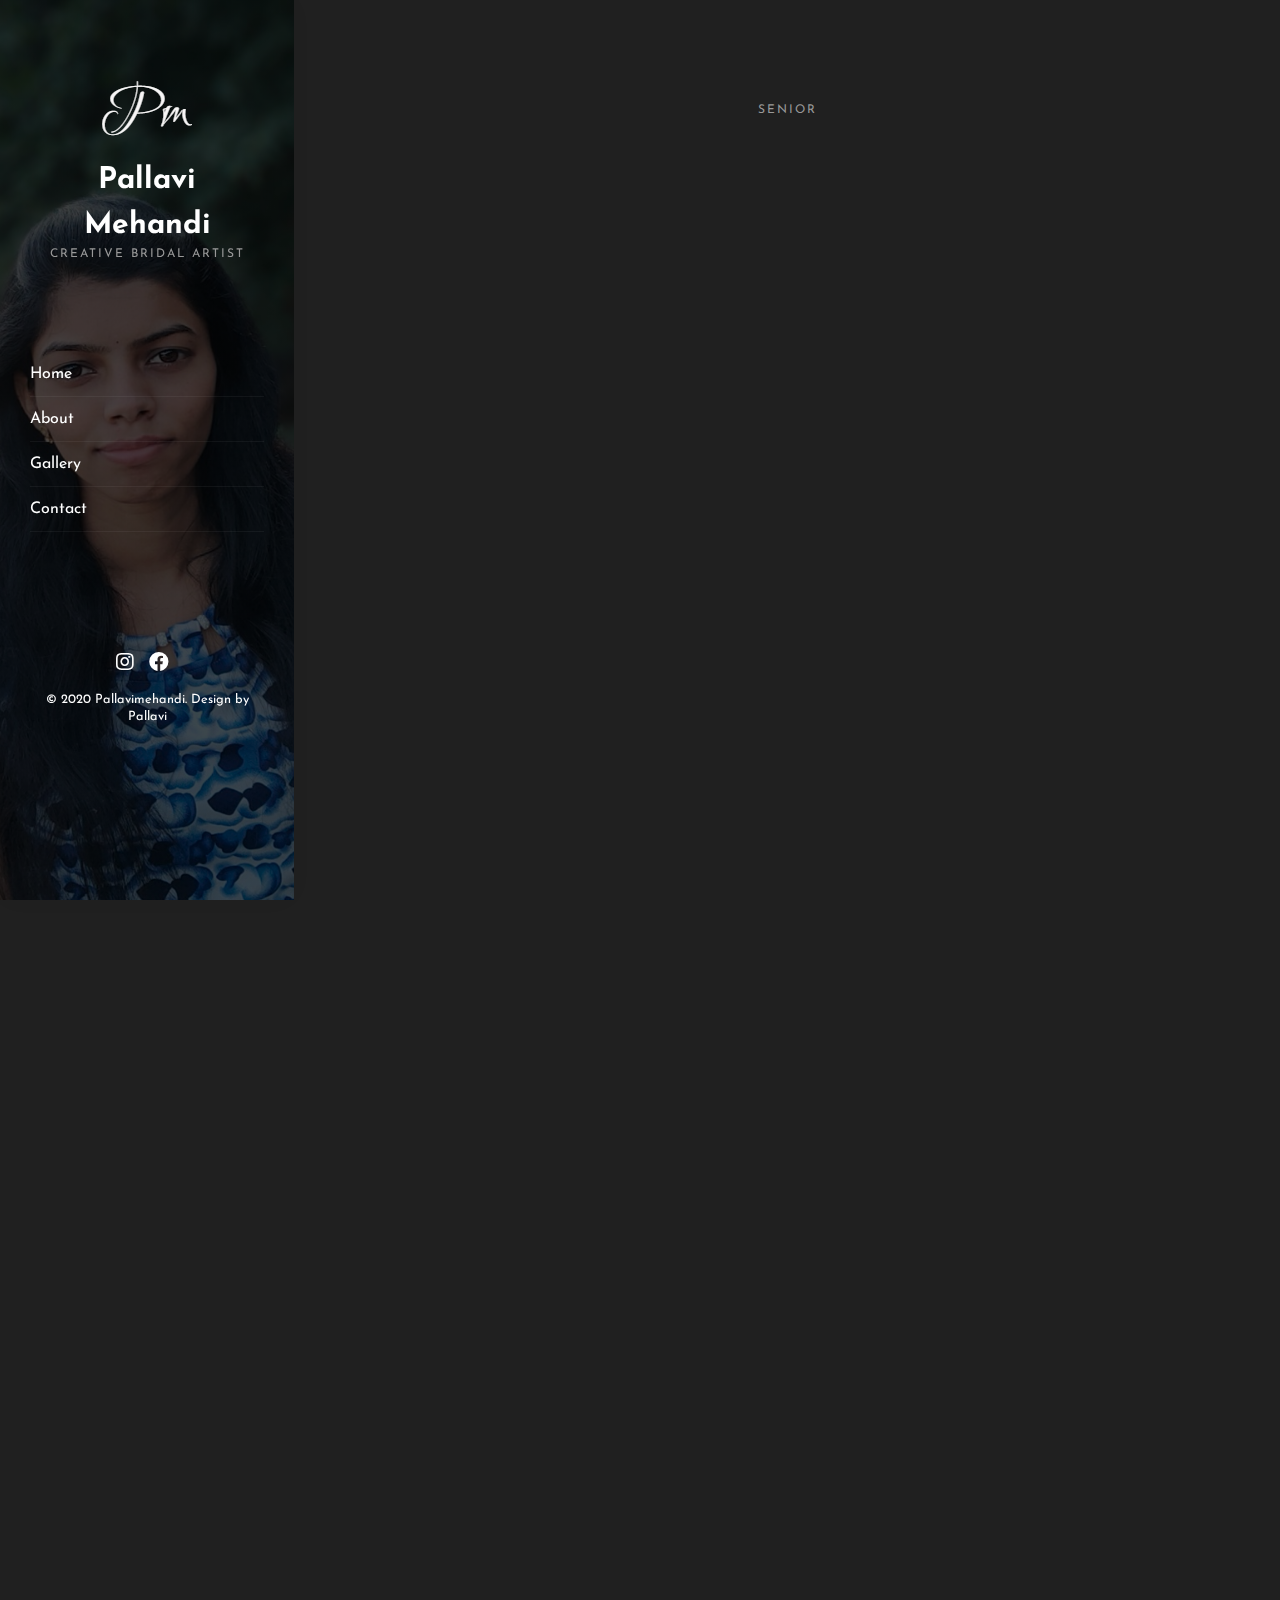
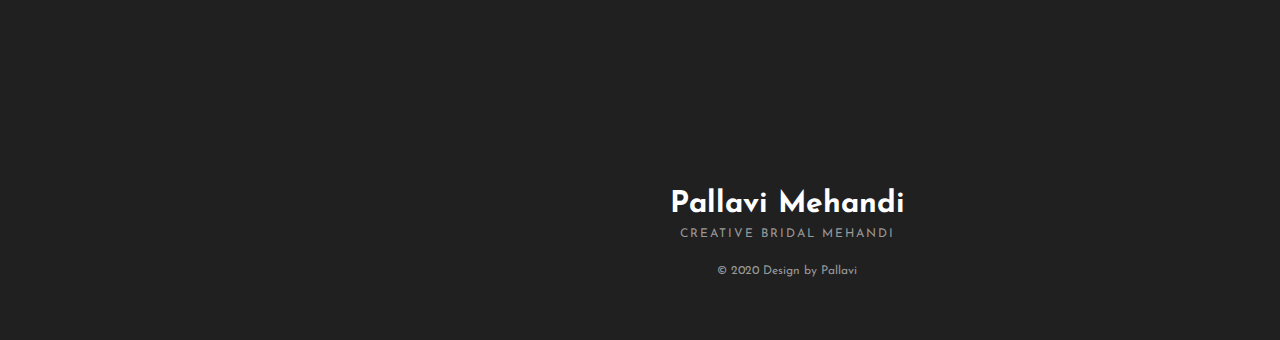
==== about.html @ b9a986ae "Adding Files Via GitHub Desktop" ====
<!DOCTYPE HTML>
<html lang="en">


<head>
<meta charset="utf-8">
<meta http-equiv="X-UA-Compatible" content="IE=edge">
<title>About us - Best Mehandi Artist Pune India | Professional & Famous Mehandi artist </title>
 <meta name="keywords" content="Bridal mehandi,professional designer,Wedding mehandi,henna mehandi artist,bridal designer mehandi,Designer Mehandi Artist in Pune,Mehandi designer in Pune,bridal designer mehandi in Pune
Designer mehandi in Pune, Noida, Gurgaon,Faridabad">
<meta name="description" content="best wedding mehandi artist in Pune, famous mehandi artist,Best Mehandi Artist in Pune, weeding mehandi in Pune,Best Bridal Mehandi Artist in Pune,heena mehandi artist in Pune,Best Bridal mehandi,✔+91-7040187221 Call Now.">


<meta property="og:title" name="og:title" content="Abou us - Best Mehandi Artist Pune India | Professional Mehandi artist | Famous Mehandi Artist"/>
<meta property="og:description" name="og:description" content="best wedding mehandi artist in Pune, famous mehandi artist,Best Mehandi Artist in Pune, weeding mehandi in Pune,Best Bridal Mehandi Artist in Pune,heena mehandi artist in Pune,Best Bridal mehandi,✔+91-7040187221 Call Now"/>
<link rel="canonical" href="index.html"/>
<meta name="author" content=" Pallavi Mehendi Artist ">
<meta name="googlebot" content="all"/>
<meta name="distribution" content="global"/>
<meta property="og:image:alt" content="Abou us - Best Mehandi Artist Pune India | Professional & Famous Mehandi artist">
<meta property="og:locale" name="og:locale" content="en_US"/>


<meta name="viewport" content="width=device-width, initial-scale=1">
<link rel="icon" type="image/png" href="images/favicon.png" />
<link rel="stylesheet" href="css/animate.css">
<link rel="stylesheet" href="css/font-awesome.min.css">
<link rel="stylesheet" href="css/bootstrap.css">
<link rel="stylesheet" href="css/fancybox.min.css">
<link rel="stylesheet" href="css/style.css">


</head>

<body>
<div class="annie-page"> <a href="#" class="js-annie-nav-toggle annie-nav-toggle"><i></i></a>
  <!-- Sidebar -->
  <aside class="annie-aside">
        <!-- Sidebar Logo -->
        <div class="annie-logo"> <a href="index-2.html"><img src="images/logo.png" alt="famous mehandi artist in Pune"></a>
          <h1><a href="index-2.html">Pallavi Mehandi<span>Creative Bridal Artist</span></a></h1>
        </div>
        <!-- Sidebar Menu -->
        <nav class="annie-main-menu">
          <ul>
            <li><a href='index-2.html' class="navbar-button">Home</a></li>
            <li class="active"><a href='about.html'>About</a></li>

            <li><a href='gallery.html'>Gallery</a></li>

            <li><a href='contact.html'>Contact</a></li>
          </ul>
        </nav>
        <!-- Sidebar Footer -->
        <div class="annie-footer">
          <ul>
            <li><a href="https://www.instagram.com/Pallavimehandi/" target="_blank"><i class="fab fa-instagram"></i></a></li>
            <li><a href="https://www.facebook.com/Pallavimehandiartist" target="_blank"><i class="fab fa-facebook"></i></a></li>
          </ul>
          <p><small>&copy; 2020 Pallavimehandi. Design by Pallavi</small></p>
        </div>
      </aside>
  <!-- Main Content -->
  <div class="annie-main">
    <!-- About -->
    <div class="annie-about">
      <div class="container-fluid">
        <div class="row">
          <div class="col-md-12 text-center"> <span class="heading-meta">Senior</span>
            <h2 class="annie-heading animate-box" data-animate-effect="fadeInUp">About Me</h2>
          </div>
        </div>
        <div class="row">
          <div class="col-md-12 animate-box" data-animate-effect="fadeInUp"> <img src="images/slider/01.png" class="img-fluid mb-30" alt="best wedding mehandi artist in Pune"> </div>
        </div>
        <div class="row">
          <div class="col-md-12 animate-box" data-animate-effect="fadeInUp"> <span class="heading-meta">Bridal Mehandi Designer</span>
            <h3 class="annie-about-heading">We are Mehandi Artist with 8 Years of Experience!</h3>
            <p>From Traditional Mehendi to Trendy Mehndi, Indian brides need to look their best on their Wedding. With her wedding dress Brides desire her bridal mehndi designs & her Bridal Mehendi also to be the Best of Best. So the bride recommend to reserve the best Bridal Mehndi artist When it comes to Bridal Mehendi, only one name suddenly up in the list of top Mehandi artist in Pune – Pallavi is among the Mehndi artist in Pune.</p>
            <p>Mehandi is a customary art that has been practiced for quite a long time back is still in style. It is believed to get good luck in recently married couples life. Associating from traditional designs to latest designs our mehandi desginer are capacity for making every case of mehandi on your hand that perfectly describe with your personality.</p>
            <p>Pallavi MEHANDI ARTIST brings at you the most imaginative creator which can make lovely mehandi designs that wonderfully suit with the varying joyful events, paying little respect to whether it is a wedding function, or some other custom. It has a significant influence in our custom. </p>
            <p>Our specialists are experts in each and every creative work of applying mehandi.They are innovative and thought of phenomenal designs that can influence anyone to go WOW. The classic mehandi turns out with the amazing design and the colour that it leaves on the palm and around the feet. The brilliant shade of Mehandi makes any occasion charming and memorable.</p>
            <p><img src="images/sign.png" class="annie-about-signature" alt="Professional & Famous Mehandi artist"></p>
          </div>
        </div>
      </div>
    </div>
    <!-- Our Team -->

    <!-- Footer -->
    <div id="annie-footer">
          <div class="annie-narrow-content">
            <div class="row">
              <div class="col-md-12 text-center">
                <h1>Pallavi Mehandi <span>Creative Bridal Mehandi</span></h1>
                <p class="annie-lead">&copy; 2020 Design by Pallavi</p>
              </div>
            </div>
          </div>
        </div>
  </div>
  <!-- Js -->
  <script src="js/jquery.min.js"></script>
  <script src="js/modernizr-2.6.2.min.js"></script>
  <script src="js/jquery.easing.1.3.js"></script>
  <script src="js/bootstrap.min.js"></script>
  <script src="js/jquery.waypoints.min.js"></script>
  <script src="js/sticky-kit.min.js"></script>
  <script src="js/jquery.fancybox.min.js"></script>
  <script src="js/main.js"></script>
</div>
</body>


</html>
---- css/style.css ----
/* ----------------------------------------------------------------

01. Fonts settings
02. Default styles
03. Sidebar styles
04. Content styles
05. Section styles
06. Slider styles
07. Heading styles
08. Navigation styles
09. Team styles
10. Services styles
11. Gallery styles
12. Blog & Post styles
13. Contact styles
14. Footer styles

------------------------------------------------------------------- */


/* *** 01. Fonts settings (Josefin Sans) *** */

@import url('https://fonts.googleapis.com/css?family=Josefin+Sans:300,400,600,700&amp;display=swap');

/* *** 02. Default styles *** */

html,
body {
    -moz-osx-font-smoothing: grayscale;
    -webkit-font-smoothing: antialiased;
    -moz-font-smoothing: antialiased;
    font-smoothing: antialiased;
}

body {
    font-family: 'Josefin Sans', sans-serif;
    font-size: 14px;
    line-height: 1.5em;
    font-weight: 400;
    color: #999;
    background-color: #202020;
}


/*** typography ***/


/* headings */

h1,
h2,
h3,
h4,
h5,
h6 {
    color: #202020;
    font-family: 'Josefin Sans', sans-serif;
    font-weight: 700;
    line-height: 1.5em;
    margin: 0 0 20px 0;
}


/* paragraph */

p {
    font-family: 'Josefin Sans', sans-serif;
    font-size: 16px;
    line-height: 1.5em;
    margin: 0 0 20px;
    color: #999;
    font-weight: 400;
}


/* lists */

ul {
    list-style-type: none;
}


/* links */

a {
    color: #202020;
    -webkit-transition: 0.5s;
    -o-transition: 0.5s;
    transition: 0.5s;
}

a:hover,
a:active,
a:focus {
    color: #202020;
    outline: none;
    text-decoration: none !important;
}

a:link {
    text-decoration: none;
}

a:focus {
    outline: none;
}

img {
    width: 100%;
    height: auto;
}

.mt-20 {
    margin-top: 20px;
}

.mt-60 {
    margin-top: 60px;
}

.mb-30 {
    margin-bottom: 30px;
}

.small,
small {
    font-size: 80%;
}

b,
strong {
    color: #fff;
}

.bg-black {
    background-color: #1b1b1b;
}


/*** form element ***/


/* text field */

button,
input,
optgroup,
select,
textarea {
    font-family: 'Josefin Sans', sans-serif;
}

input[type="password"]:focus,
input[type="email"]:focus,
input[type="text"]:focus,
input[type="file"]:focus,
input[type="radio"]:focus,
input[type="checkbox"]:focus,
textarea:focus {
    outline: none;
}

input[type="password"],
input[type="email"],
input[type="text"],
input[type="file"],
textarea {
    max-width: 100%;
    margin-bottom: 15px;
    border-color: #1b1b1b;
    padding: 10px 15px;
    height: auto;
    background-color: #1b1b1b;
    -webkit-box-shadow: none;
    box-shadow: none;
    border-width: 0 0 1px;
    border-style: solid;
    display: block;
    width: 100%;
    font-size: 15px;
    line-height: 1.5em;
    font-weight: 400 color: #fff;
    background-image: none;
    border-bottom: 1px solid #1b1b1b;
    color: #999;
}

input:focus,
textarea:focus {
    border-bottom-width: 2px;
    border-color: #1b1b1b;
}

input[type="submit"],
input[type="reset"],
input[type="button"],
button {
    text-shadow: none;
    padding: 10px 30px;
    -webkit-box-shadow: none;
    box-shadow: none;
    font-weight: 400;
    border: none;
    color: #999;
    -webkit-transition: background-color .15s ease-out;
    transition: background-color .15s ease-out;
    background-color: #101010;
    margin-top: 15px;
    font-size: 16px;
    letter-spacing: 0px;
    border-radius: 30px;
}

input[type="submit"]:hover,
input[type="reset"]:hover,
input[type="button"]:hover,
button:hover {
    background-color: #000;
    color: #fff;
}

select {
    padding: 10px;
    border-radius: 5px;
}

table,
th,
tr,
td {
    border: 1px solid #202020;
}

th,
tr,
td {
    padding: 10px;
}

input[type="radio"],
input[type="checkbox"] {
    display: inline;
}


/* Scrollbar  */

::-webkit-scrollbar {
    width: 0px;
}

::-webkit-scrollbar-track {
    background: #fff;
}

::-webkit-scrollbar-thumb {
    background: #202020;
}

::-webkit-scrollbar-thumb:hover {
    background: #202020;
}


/* Selection */

::-webkit-selection {
    color: #999;
    background: rgba(0, 0, 0, 0.1);
}

::-moz-selection {
    color: #999;
    background: rgba(0, 0, 0, 0.1);
}

::selection {
    color: #999;
    background: rgba(0, 0, 0, 0.1);
}

.container-fluid {
    padding-right: 30px;
    padding-left: 30px;
}


/* *** 03. Sidebar styles *** */

.annie-page {
    width: 100%;
    overflow: hidden;
    position: relative;
}

.annie-aside {
    padding: 30px;
    width: 23%;
    position: fixed;
    bottom: 0;
    top: 0;
    left: 0;
    overflow-y: scroll;
    z-index: 1001;
    background: #101010;
    -webkit-transition: 0.5s;
    -o-transition: 0.5s;
    transition: 0.5s;
    -webkit-box-shadow: 0 0 30px rgba(0, 0, 0, 0.02);
    box-shadow: 0 0 30px rgba(0, 0, 0, 0.02);
    background-image: linear-gradient(to bottom, rgba(0, 0, 0, 0.7), rgba(0, 0, 0, 0.7)), url('../images/sidebar.jpg');
    background-position: center;
    background-size: cover;
    background-repeat: no-repeat;
    background-attachment: scroll;
}

.annie-aside::before {
    background: rgba(0, 0, 0, 0.9);
    z-index: 1002;
}

@media screen and (max-width: 1200px) {
    .annie-aside {
        width: 30%;
    }
}

@media screen and (max-width: 768px) {
    .annie-aside {
        width: 270px;
        -moz-transform: translateX(-270px);
        -webkit-transform: translateX(-270px);
        -ms-transform: translateX(-270px);
        -o-transform: translateX(-270px);
        transform: translateX(-270px);
        padding-top: 4em;
    }
}

.annie-aside .annie-logo {
    position: relative;
    text-align: center;
    margin-bottom: 90px;
    padding: 0;
    display: block;
    width: 100%;
}

.annie-aside .annie-logo h1 {
    font-family: 'Josefin Sans', sans-serif;
    font-weight: 700;
    font-size: 30px;
    line-height: 1.5em;
}

.annie-aside .annie-logo span {
    font-size: 12px;
    text-transform: uppercase;
    color: #999;
    font-weight: 400;
    letter-spacing: 2px;
    line-height: 1em;
}

@media screen and (max-width: 768px) {
    .annie-aside .annie-logo {
        margin-bottom: 60px;
    }
    .annie-aside .annie-logo h1 {
        font-size: 24px;
    }
    .annie-aside .annie-logo span {
        font-size: 12px;
    }
}

.annie-aside .annie-logo a {
    display: inline-block;
    text-align: center;
    color: #fff;
}

.annie-aside .annie-logo a span {
    display: block;
    margin-top: 0px;
    text-align: center;
}


/* Menu */

.annie-aside .annie-main-menu,
.annie-aside .annie-main-menu ul,
.annie-aside .annie-main-menu ul li,
.annie-aside .annie-main-menu ul li a {
    margin: 0;
    padding: 0;
    border: 0;
    list-style: none;
    display: block;
    position: relative;
    -webkit-box-sizing: border-box;
    -moz-box-sizing: border-box;
    box-sizing: border-box;
}

.annie-aside .annie-main-menu {
    text-align: left;
    margin-bottom: 90px;
}

@media screen and (max-width: 768px) {
    .annie-aside .annie-main-menu {
        margin-bottom: 30px;
    }
}

.annie-aside .annie-main-menu ul ul {
    display: none;
}

.annie-aside .annie-main-menu > ul > li > a {
    margin: 10px 0 0 0;
    padding: 0 0 10px 0;
    list-style: none;
    font-family: 'Josefin Sans', sans-serif;
    font-size: 16px;
    font-weight: 400;
    line-height: 1.5em;
    color: #fff;
    border-bottom: 1px solid rgba(255, 255, 255, 0.05);
}

.navbar-button {
    display: flex;
    flex-wrap: wrap;
    justify-content: space-between;
}

.annie-aside .annie-main-menu > ul > li > a:hover,
.annie-aside .annie-main-menu > ul > li.active > a,
.annie-aside .annie-main-menu > ul > li.open > a {
    color: #fff;
}

.annie-aside .annie-main-menu > ul > li.open > a {
    margin: 15px 0 0 0;
    padding: 0 0 12px 0;
    list-style: none;
    font-family: 'Josefin Sans', sans-serif;
    font-size: 15px;
    font-weight: 400;
    line-height: 1.5em;
    color: #fff;
    text-transform: uppercase;
    letter-spacing: 2px;
    border-bottom: 1px solid #202020;
}

.annie-aside .annie-main-menu > ul > li:last-child > a,
.annie-aside .annie-main-menu > ul > li.last > a {}

.holder {
    width: 0;
    height: 0;
    position: absolute;
    top: 0;
    right: 0;
}

.holder::after,
.holder::before {
    display: block;
    position: absolute;
    content: "";
    width: 8px;
    height: 8px;
    right: 8px;
    z-index: 10;
    -webkit-transform: rotate(-135deg);
    -moz-transform: rotate(-135deg);
    -ms-transform: rotate(-135deg);
    -o-transform: rotate(-135deg);
    transform: rotate(-135deg);
}

.holder::after {
    top: 6px;
    border-top: 1px solid #999;
    border-left: 1px solid #999;
}

.annie-aside .annie-main-menu > ul > li > a:hover > span::after,
.annie-aside .annie-main-menu > ul > li.active > a > span::after,
.annie-aside .annie-main-menu > ul > li.open > a > span::after {
    border-color: #fff;
}

.holder::before {
    top: 6px;
    border-top: 1px solid #999;
    border-left: 1px solid #999;
}

.annie-aside .annie-main-menu ul ul li a {
    padding: 12px 0 12px 30px;
    list-style: none;
    font-family: 'Josefin Sans', sans-serif;
    color: #999;
    font-size: 15px;
    font-weight: 400;
    line-height: 1.5em;
    text-transform: uppercase;
    letter-spacing: 2px;
    border-bottom: 1px solid #202020;
}

.annie-aside .annie-main-menu ul ul li:hover > a,
.annie-aside .annie-main-menu ul ul li.open > a,
.annie-aside .annie-main-menu ul ul li.active > a {
    color: #fff;
}

.annie-aside .annie-main-menu ul ul ul li a {
    margin-left: 30px;
    padding-top: 12px;
}

.annie-aside .annie-main-menu > ul > li > ul > li:last-child > a,
.annie-aside .annie-main-menu > ul > li > ul > li.last > a {
    border-bottom: 1px solid #202020;
}

.annie-aside .annie-main-menu > ul > li > ul > li.open:last-child > a,
.annie-aside .annie-main-menu > ul > li > ul > li.last.open > a {
    border-bottom: 1px solid #202020;
}

.annie-aside .annie-main-menu > ul > li > ul > li.open:last-child > ul > li:last-child > a {
    border-bottom: 1px solid #202020;
}

.annie-aside .annie-main-menu ul ul li.annie-sub > a::after {
    display: block;
    position: absolute;
    content: "";
    width: 8px;
    height: 8px;
    right: 8px;
    z-index: 10;
    top: 17px;
    border-top: 1px solid #999;
    border-left: 1px solid #999;
    -webkit-transform: rotate(-135deg);
    -moz-transform: rotate(-135deg);
    -ms-transform: rotate(-135deg);
    -o-transform: rotate(-135deg);
    transform: rotate(-135deg);
}

.annie-aside .annie-main-menu ul ul li.active > a::after,
.annie-aside .annie-main-menu ul ul li.open > a::after,
.annie-aside .annie-main-menu ul ul li > a:hover::after {
    border-color: #fff;
}

.annie-aside .annie-footer {
    position: relative;
    bottom: 0px;
    right: 0;
    left: 0;
    font-size: 15px;
    text-align: center;
    font-weight: 400;
    color: #fff;
    padding: 30px 0;
}


/* footer */

.annie-footer p {
    margin-bottom: 0;
    color: #fff;
    line-height: 1em;
}

.annie-footer a,
.annie-footer a i {
    color: #fff;
}

@media screen and (max-width: 768px) {
    .annie-aside .annie-footer {
        position: relative;
    }
}

.annie-aside .annie-footer span {
    display: block;
}

.annie-aside .annie-footer ul {
    display: inline-block;
    margin-bottom: 15px;
    padding: 0;
}

.annie-aside .annie-footer ul li {
    display: inline-block;
    margin-right: 10px;
    background-color: transparent;
    text-align: center;
    transition: all 0.3 ease-in-out;
}

.annie-aside .annie-footer ul li a {
    color: #fff;
    font-size: 20px;
}

.annie-aside .annie-footer ul li a:hover,
.annie-aside .annie-footer ul li a:active,
.annie-aside .annie-footer ul li a:focus {
    text-decoration: none;
    outline: none;
    color: #fff;
}


/* *** 04. Content styles *** */

.annie-main {
    width: 77%;
    float: right;
    -webkit-transition: 0.5s;
    -o-transition: 0.5s;
    transition: 0.5s;
}

@media screen and (max-width: 1200px) {
    .annie-main {
        width: 70%;
    }
}

@media screen and (max-width: 768px) {
    .annie-main {
        width: 100%;
    }
}

.annie-hero {
    background: #202020 url(../images/loader.html) no-repeat center center;
    width: 100%;
    float: left;
    margin-bottom: 0;
    clear: both;
}

.annie-hero .btn {
    font-size: 24px;
}

.annie-hero .btn.btn-primary {
    padding: 15px 30px !important;
}


/* *** 05. Section styles *** */

.annie-blog,
.annie-post,
.annie-gallery,
.annie-teams,
.annie-about,
.annie-service,
.annie-contact,
.annie-homepage-about,
.annie-homepage-gallery {
    padding-top: 100px;
    padding-bottom: 0px;
    clear: both;
    width: 100%;
    display: block;
}

.annie-gallery p {
    position: absolute;
    bottom: 0;
    left: 0;
    right: 0;
    opacity: 1;
    -webkit-transition: 0.3s;
    -o-transition: 0.3s;
    transition: 0.3s;
    height: 100%;
    width: 100%;
    padding: 20px;
    transition: all 0.1s linear;
    color: #fff;
}

.annie-gallery p span {
    color: #fff;
    font-size: 25px;
    position: absolute;
    top: 50%;
    left: 50%;
    transform: translate(-50%, -50%);
    -ms-transform: translate(-50%, -50%);
    text-align: center;
}

.annie-gallery p span:hover {
    color: #ff0000;
}

.annie-gallery h6 {
    color: #999;
    text-align: center;
    margin-top: 20px;
}

@media screen and (max-width: 768px) {
    .annie-blog,
    .annie-post,
    .annie-gallery,
    .annie-teams,
    .annie-about,
    .annie-service,
    .annie-contact,
    .annie-homepage-about,
    .annie-homepage-gallery {
        padding-top: 100px;
        padding-bottom: 0px;
    }
}

body.offcanvas {
    overflow-x: hidden;
}

body.offcanvas .annie-aside {
    -moz-transform: translateX(0);
    -webkit-transform: translateX(0);
    -ms-transform: translateX(0);
    -o-transform: translateX(0);
    transform: translateX(0);
    width: 270px;
    z-index: 999;
    position: fixed;
}

body.offcanvas .annie-main,
body.offcanvas .annie-nav-toggle {
    top: 0;
    -moz-transform: translateX(270px);
    -webkit-transform: translateX(270px);
    -ms-transform: translateX(270px);
    -o-transform: translateX(270px);
    transform: translateX(270px);
}


/* *** 07. Heading styles *** */

.annie-heading {
    color: #fff;
    font-family: 'Josefin Sans', sans-serif;
    margin-bottom: 30px;
    font-weight: 700;
    font-size: 30px;
}

.annie-heading span {
    display: block;
}

.annie-about-heading {
    color: #fff;
    font-family: 'Josefin Sans', sans-serif;
    font-weight: 700;
    font-size: 30px;
}

.annie-contact-heading {
    color: #fff;
    font-family: 'Josefin Sans', sans-serif;
    font-weight: 700;
    font-size: 20px;
}

.annie-contact p a {
    color: #999;
}

.annie-about-me {
    font-size: 20px;
    margin-bottom: 20px;
}

.annie-about-signature {
    width: 240px;
    height: auto;
}

.annie-post-heading {
    color: #fff;
    font-family: 'Josefin Sans', sans-serif;
    margin-bottom: 30px;
    font-weight: 700;
    font-size: 30px;
}

.annie-post-heading span {
    display: block;
}

.heading-meta {
    display: block;
    font-family: 'Josefin Sans', sans-serif;
    font-size: 12px;
    text-transform: uppercase;
    color: #999;
    font-weight: 400;
    letter-spacing: 2px;
}

@media screen and (max-width: 768px) {
    .annie-post-heading {
        margin-bottom: 15px;
    }
}


/* *** 08. Navigation styles *** */

.annie-nav-toggle {
    cursor: pointer;
    text-decoration: none;
}

.annie-nav-toggle.active i::before,
.annie-nav-toggle.active i::after {
    background: #fff;
}

.annie-nav-toggle.dark.active i::before,
.annie-nav-toggle.dark.active i::after {
    background: #202020;
}

.annie-nav-toggle:hover,
.annie-nav-toggle:focus,
.annie-nav-toggle:active {
    outline: none;
    border-bottom: none !important;
}

.annie-nav-toggle i {
    position: relative;
    display: -moz-inline-stack;
    display: inline-block;
    zoom: 1;
    width: 20px;
    height: 1px;
    color: #fff;
    font: bold 14px/.4 Helvetica;
    text-transform: uppercase;
    text-indent: -55px;
    background: #fff;
    -webkit-transition: all .2s ease-out;
    -o-transition: all .2s ease-out;
    transition: all .2s ease-out;
    top: -2px;
}

.annie-nav-toggle i::before,
.annie-nav-toggle i::after {
    content: '';
    width: 20px;
    height: 1px;
    background: #fff;
    position: absolute;
    left: 0;
    -webkit-transition: 0.2s;
    -o-transition: 0.2s;
    transition: 0.2s;
}

.annie-nav-toggle.dark i {
    position: relative;
    color: #202020;
    background: #202020;
    -webkit-transition: all .2s ease-out;
    -o-transition: all .2s ease-out;
    transition: all .2s ease-out;
}

.annie-nav-toggle.dark i::before,
.annie-nav-toggle.dark i::after {
    background: #202020;
    -webkit-transition: 0.2s;
    -o-transition: 0.2s;
    transition: 0.2s;
}

.annie-nav-toggle i::before {
    top: -7px;
}

.annie-nav-toggle i::after {
    bottom: -7px;
}

.annie-nav-toggle:hover i::before {
    top: -10px;
}

.annie-nav-toggle:hover i::after {
    bottom: -10px;
}

.annie-nav-toggle.active i {
    background: transparent;
}

.annie-nav-toggle.active i::before {
    top: 0;
    -webkit-transform: rotateZ(45deg);
    -moz-transform: rotateZ(45deg);
    -ms-transform: rotateZ(45deg);
    -o-transform: rotateZ(45deg);
    transform: rotateZ(45deg);
}

.annie-nav-toggle.active i::after {
    bottom: 0;
    -webkit-transform: rotateZ(-45deg);
    -moz-transform: rotateZ(-45deg);
    -ms-transform: rotateZ(-45deg);
    -o-transform: rotateZ(-45deg);
    transform: rotateZ(-45deg);
}

.annie-nav-toggle {
    position: fixed;
    left: 0px;
    top: 0px;
    z-index: 9999;
    cursor: pointer;
    opacity: 1;
    visibility: hidden;
    padding: 12px 12px;
    -webkit-transition: 0.5s;
    -o-transition: 0.5s;
    transition: 0.5s;
    background: #101010;
    margin: 15px 30px;
    border-radius: 50%;
}

@media screen and (max-width: 768px) {
    .annie-nav-toggle {
        opacity: 1;
        visibility: visible;
    }
}

.js .animate-box {
    opacity: 0;
}


/* *** 09. Team styles *** */

.annie-team {
    position: relative;
    margin-bottom: 30px;
}

.annie-team .desc {
    position: absolute;
    top: 0;
    bottom: 0;
    left: 0;
    width: 100%;
    right: 0;
    background: rgba(0, 0, 0, 0.8);
    opacity: 0;
    -webkit-transition: 0.3s;
    -o-transition: 0.3s;
    transition: 0.3s;
}

.annie-team .desc .con {
    padding: 30px;
    display: block;
    position: relative;
}

.annie-team .desc .con .icon {
    position: absolute;
}

.annie-team .desc .con .icon span {
    display: inline;
    padding-right: 10px;
}

.annie-team .desc .con .icon i {
    font-size: 18px;
    color: #fff;
}

.annie-team .desc h3 {
    font-size: 20px;
    color: #fff;
    font-family: 'Josefin Sans', sans-serif;
    font-weight: 700;
    -webkit-transition: -webkit-transform 0.3s, opacity 0.3s;
    -webkit-transition: opacity 0.3s, -webkit-transform 0.3s;
    transition: opacity 0.3s, -webkit-transform 0.3s;
    -o-transition: transform 0.3s, opacity 0.3s;
    transition: transform 0.3s, opacity 0.3s;
    transition: transform 0.3s, opacity 0.3s, -webkit-transform 0.3s;
    -webkit-transform: translate3d(0, -15px, 0);
    transform: translate3d(0, -15px, 0);
    margin-bottom: 0px;
}

.annie-team .desc h3 a {
    color: #fff;
}

.annie-team .desc span {
    display: block;
    color: #999;
    font-size: 14px;
    font-weight: 400;
    -webkit-transition: -webkit-transform 0.3s, opacity 0.3s;
    -webkit-transition: opacity 0.3s, -webkit-transform 0.3s;
    transition: opacity 0.3s, -webkit-transform 0.3s;
    -o-transition: transform 0.3s, opacity 0.3s;
    transition: transform 0.3s, opacity 0.3s;
    transition: transform 0.3s, opacity 0.3s, -webkit-transform 0.3s;
    -webkit-transform: translate3d(0, 15px, 0);
    transform: translate3d(0, 15px, 0);
    margin-bottom: 15px;
}

.annie-team .desc span a {
    color: #202020;
}

.annie-team:hover .desc {
    opacity: 1;
}

.annie-team:hover .desc h3 {
    -webkit-transform: translate3d(0, 0, 0);
    transform: translate3d(0, 0, 0);
}

.annie-team:hover .desc span {
    -webkit-transform: translate3d(0, 0, 0);
    transform: translate3d(0, 0, 0);
}

.annie-team-desc h2 {
    font-size: 16px;
    font-weight: 700;
    text-transform: uppercase;
    letter-spacing: 1px;
    margin-bottom: 15px;
}

.annie-team-desc span {
    display: block;
    color: #666;
    font-size: 13px;
    margin-bottom: 15px;
}

.annie-team-desc span a {
    color: #666;
}

.annie-team-desc .icon span {
    display: inline;
    padding-right: 5px;
}

@media screen and (max-width:768px) {
    .annie-team .desc {
        opacity: 1;
        background: rgba(0, 0, 0, 0.4);
    }
    .annie-team .desc h3 {
        font-size: 24px;
        -webkit-transform: translate3d(0, 0, 0);
        transform: translate3d(0, 0, 0);
        color: #202020;
        font-weight: 700;
    }
    .annie-team .desc span {
        -webkit-transform: translate3d(0, 0, 0);
        transform: translate3d(0, 0, 0);
        color: #fff;
    }
}


/* *** 10. Services styles *** */

.annie-services {
    position: relative;
    margin-bottom: 30px;
}

.annie-services .desc {
    position: absolute;
    bottom: 0;
    left: 0;
    width: 100%;
    right: 0;
    /*    background: rgba(0, 0, 0, 0.7);*/
    opacity: 1;
    -webkit-transition: 0.3s;
    -o-transition: 0.3s;
    transition: 0.3s;
    height: auto;
    padding: 20px;
    transition: all 0.1s linear;
}

.annie-services .desc .con {
    padding: 0px;
    display: block;
    position: relative;
}

.annie-services .desc h3 {
    font-size: 20px;
    color: #fff;
    font-family: 'Josefin Sans', sans-serif;
    font-weight: 700;
    margin-bottom: 5px;
}

.annie-services .desc h3 a {
    color: #fff;
}

.annie-services .desc span {
    display: block;
    color: #ccc;
    font-size: 14px;
    line-height: 1.5em;
    font-weight: 400;
    margin-bottom: 15px;
}

.annie-services .desc span a {
    color: #202020;
}

.annie-services .annie-icon {
    background: transparent;
    margin-bottom: 5px;
    color: #fff;
    font-size: 20px;
}

.annie-services:hover .desc {
    opacity: 1;
}

.annie-services:hover .desc h3 {
    -webkit-transform: translate3d(0, 0, 0);
    transform: translate3d(0, 0, 0);
}

.annie-services:hover .desc span {
    -webkit-transform: translate3d(0, 0, 0);
    transform: translate3d(0, 0, 0);
}

.annie-services-desc h2 {
    font-size: 16px;
    font-weight: 700;
    text-transform: uppercase;
    letter-spacing: 1px;
    margin-bottom: 15px;
}

.annie-services-desc span {
    display: block;
    color: #666;
    font-size: 13px;
    margin-bottom: 15px;
}

.annie-services-desc span a {
    color: #666;
}

@media screen and (max-width:768px) {
    .annie-services .desc {
        opacity: 1;
    }
    .annie-services .desc h3 {
        font-style: 28px;
        font-weight: 700;
        -webkit-transform: translate3d(0, 0, 0);
        transform: translate3d(0, 0, 0);
        color: #fff
    }
    .annie-services .desc span {
        -webkit-transform: translate3d(0, 0, 0);
        transform: translate3d(0, 0, 0)
    }
}


/* *** 11. Gallery styles *** */

.annie-photos .annie-photo-item {
    position: relative;
    margin-bottom: 30px;
}

.annie-photos .annie-photo-item:after {
    position: absolute;
    content: "";
    left: 0;
    right: 0;
    bottom: 0;
    top: 0;
    background: rgba(0, 0, 0, 0.6);
    z-index: 1;
    -webkit-transition: .3s all ease;
    -o-transition: .3s all ease;
    transition: .3s all ease;
    opacity: 0;
    visibility: hidden;
}

.annie-photos .annie-photo-item .photo-text-more {
    position: absolute;
    z-index: 3;
    top: 50%;
    left: 50%;
    width: 100%;
    -webkit-transform: translate(-50%, -50%);
    -ms-transform: translate(-50%, -50%);
    transform: translate(-50%, -50%);
    margin-top: 30px;
    -webkit-transition: .3s all ease;
    -o-transition: .3s all ease;
    transition: .3s all ease;
    opacity: 0;
    visibility: hidden;
    text-align: center;
    color: rgba(255, 255, 255, 0.5);
}

.annie-photos .annie-photo-item .photo-text-more .fa .fa-search-plus {
    color: #fff;
    font-size: 20px;
}

.annie-photos .annie-photo-item .photo-text-more .heading {
    font-size: 16px;
    color: #fff;
    margin-bottom: 0;
    text-transform: uppercase;
}

.annie-photos .annie-photo-item .photo-text-more .meta {
    color: #cccccc;
    text-transform: uppercase;
    font-size: 12px;
}

.annie-photos .annie-photo-item img {
    width: 100%;
    -o-object-fit: cover;
    object-fit: cover;
}

@media (max-width: 575.98px) {
    .annie-photos .annie-photo-item img {
    }
}

.annie-photos .annie-photo-item:hover:after {
    opacity: 1;
    visibility: visible;
}

.annie-photos .annie-photo-item:hover .photo-text-more {
    margin-top: 0;
    opacity: 1;
    visibility: visible;
}


/*  add more style  */

.flex {
    display: -webkit-box;
    display: -ms-flexbox;
    display: -webkit-flex;
    display: flex;
}

.annie-more-trigger {
    width: 70px;
    height: 70px;
    border-radius: 35px;
    border: 2px solid #fff;
    margin: 0 auto;
    position: relative;
}

.annie-more-trigger:hover {
    background-color: #101010;
    border: 2px solid #101010;
}

.annie-more-trigger:hover .plus,
.annie-more-trigger:hover .plus:after {
    background: #fff;
}

.plus {
    width: 20px;
    height: 1px;
    background: #fff;
    position: absolute;
    top: 50%;
    left: 23px;
    margin: 0 auto;
}

.plus:after {
    content: ' ';
    width: 20px;
    height: 1px;
    background-color: #fff;
    position: absolute;
    top: 50%;
    left: 0;
    transform: rotate(90deg);
    -webkit-transform: rotate(90deg);
    -moz-transform: rotate(90deg);
    -o-transform: rotate(90deg);
    -ms-transform: rotate(90deg);
    -sand-transform: rotate(90deg);
}

.annie-more-wrapper.hidden {
    display: none;
}

.annie-more-wrapper {
    margin: 30px auto;
}


/* Show more animation style */

.annie-show-more-container {
    visibility: hidden;
    display: none;
    max-height: 0px;
    opacity: 0;
    transition-duration: .5s;
    transition-timing-function: linear;
    height: 100%;
}

.annie-show-more-container.visible {
    visibility: visible;
    display: block;
    animation: LHC .3s;
    animation-fill-mode: both;
    min-height: 100%;
}

@keyframes LHC {
    from {
        max-height: 0px;
        opacity: 0;
    }
    to {
        opacity: 1;
        margin-top: -60px;
        max-height: 100%;
    }
}

.annie-show-more-container.animated {
    animation: HCC .5s;
    animation-fill-mode: both;
}

@keyframes HCC {
    from {
        max-height: 2050px;
        opacity: 1;
    }
    to {
        opacity: 0;
        max-height: 0px;
    }
}


/*** 12. Blog & Post styles ***/

.blog-entry {
    width: 100%;
    float: left;
    background: #1b1b1b;
    margin-bottom: 60px;
}

.blog-entry .desc {
    padding: 20px;
}

@media screen and (max-width: 768px) {
    .blog-entry {
        margin-bottom: 45px;
    }
}

.blog-entry .blog-img {
    width: 100%;
    float: left;
    overflow: hidden;
    position: relative;
    z-index: 1;
    margin-bottom: 20px;
}

.blog-entry .blog-img img {
    position: relative;
    max-width: 100%;
    -webkit-transform: scale(1);
    -moz-transform: scale(1);
    -ms-transform: scale(1);
    -o-transform: scale(1);
    transform: scale(1);
    -webkit-transition: 0.3s;
    -o-transition: 0.3s;
    transition: 0.3s;
}

.blog-entry .desc h3 {
    font-size: 24px;
    margin-bottom: 15px;
    line-height: 1.5em;
    font-weight: 400;
}

.blog-entry .desc h3 a {
    color: #fff;
    text-decoration: none;
    font-family: 'Josefin Sans', sans-serif;
    font-weight: 700;
    font-size: 20px;
}

.blog-entry .desc span {
    display: block;
    margin-bottom: 5px;
    font-size: 12px;
    color: #999 !important;
}

.blog-entry .desc span small i {
    color: #999;
}

.blog-entry .desc .lead {
    font-size: 15px;
    color: #fff;
    font-weight: 700;
    font-family: 'Josefin Sans', sans-serif;
}

.blog-entry .desc .lead:hover {
    color: #fff;
}

.blog-entry:hover .blog-img img {
    -webkit-transform: scale(1.1);
    -moz-transform: scale(1.1);
    -ms-transform: scale(1.1);
    -o-transform: scale(1.1);
    transform: scale(1.1);
}


/* Pagination */

.annie-pagination-wrap {
    padding: 0;
    margin: 0;
    text-align: center;
}

.annie-pagination-wrap li {
    display: inline-block;
    margin: 0 5px;
}

.annie-pagination-wrap li a {
    background: #1b1b1b;
    display: inline-block;
    width: 40px;
    height: 40px;
    line-height: 45px;
    text-align: center;
    color: #999;
    font-weight: 400;
    border-radius: 50%;
}

.annie-pagination-wrap li a:hover {
    opacity: 1;
    text-decoration: none;
    background: #101010;
    ;
}

.annie-pagination-wrap li a.active {
    background-color: #1b1b1b;
    border: 1px solid #1b1b1b;
    color: #fff;
}

@media screen and (max-width: 768px) {
    .annie-pagination-wrap {
        padding: 0 0 60px 0;
        margin: 0;
        text-align: center;
    }
}


/*Post Comment */

.comments-area {
    padding: 30px 0;
}

.comments-area .comments-title {
    font-size: 24px;
    font-family: 'Josefin Sans', sans-serif;
    line-height: 1.5em;
    font-weight: 700;
    color: #fff;
}

ol.comment-list {
    list-style: none;
    margin-bottom: 0;
    padding-left: 0;
}

ol.comment-list li.comment {
    position: relative;
    padding: 0;
}

ol.comment-list li.comment .comment-body {
    position: relative;
    padding: 20px 30px 20px 90px;
    margin-left: 40px;
    color: #202020;
    position: relative;
}

ol.comment-list li.comment .comment-author {
    display: block;
    margin-bottom: 0px;
}

ol.comment-list li.comment .comment-author .avatar {
    position: absolute;
    top: 20px;
    left: -40px;
    width: 100px;
    height: 100px;
    border-radius: 100%;
    -webkit-border-radius: 100%;
    -moz-border-radius: 100%;
    background-color: #1b1b1b;
}

ol.comment-list li.comment .comment-author .name {
    display: inline-block;
    color: #fff;
    font-family: 'Josefin Sans', sans-serif;
    font-size: 16px;
    line-height: 1.5em;
    font-weight: 700;
    margin-bottom: 0;
}

ol.comment-list li.comment .comment-author .says {
    display: none;
    color: #999;
    font-weight: 700;
}

ol.comment-list li.comment .comment-meta {
    color: #999;
    margin-bottom: 15px;
    font-size: 12px;
    font-weight: 400
}

ol.comment-list li.comment .comment-meta a {
    color: #202020;
}

ol.comment-list li.comment .comment-meta:before,
ol.comment-list li.comment .reply a:before {
    font-family: "FontAwesome";
    font-size: 16px;
    vertical-align: top;
}

ol.comment-list li.comment p {
    font-family: 'Josefin Sans', sans-serif;
    font-size: 16px;
    line-height: 1.5em;
    margin: 0 0 20px;
    color: #999;
}

ol.comment-list li.comment .reply a {
    position: absolute;
    top: 50px;
    right: 30px;
    margin-top: -5px;
    font-size: 13px;
    color: #999;
}

ol.comment-list li .children {
    list-style: none;
    margin-left: 80px;
}

ol.comment-list li .children li {
    padding: 0;
}

@media only screen and (max-width: 767px) {
    .comments-area .padding-30 {
        padding: 15px;
    }
    ol.comment-list li.comment .comment-body {
        margin-bottom: 30px;
        margin-left: 30px;
    }
    ol.comment-list li.comment .comment-author .avatar {
        left: -35px;
        height: 70px;
        width: 70px;
    }
    ol.comment-list li .children {
        margin-left: 20px;
    }
    ol.comment-list li.comment .reply a {
        position: static;
    }
}

@media only screen and (max-width: 480px) {
    ol.comment-list li.comment .comment-body {
        margin-left: 26px;
    }
    ol.comment-list li.comment .comment-author .avatar {
        left: -15px;
        top: 12px;
        width: 60px;
        height: 60px;
    }
    ol.comment-list li.comment .comment-body {
        padding-left: 55px;
    }
}


/* *** 13. Contact styles *** */

.annie-map-section {
    overflow: hidden;
    margin-bottom: 60px;
}

#annie-contactMap {
    width: 100%;
    height: 550px;
}

.annie-more-contact {
    background: #fafafa;
}


/* Form */

.form-control {
    -webkit-appearance: none;
    -moz-appearance: none;
    appearance: none;
    -webkit-box-shadow: none;
    box-shadow: none;
    background: #1b1b1b;
    border: none;
    border-bottom: 1px solid #1b1b1b;
    height: 54px;
    -webkit-border-radius: 0;
    -moz-border-radius: 0;
    -ms-border-radius: 0;
    border-radius: 0;
    font-family: 'Josefin Sans', sans-serif;
    font-size: 15px;
    line-height: 1.5em;
    font-weight: 400;
    padding: 10px 15px;
}

.form-control:active,
.form-control:focus {
    outline: none;
    -webkit-box-shadow: none;
    box-shadow: none;
    border-color: #202020;
    border-bottom: 2px solid #202020;
}

.btn-contact {
    font-family: 'Josefin Sans', sans-serif;
    font-size: 15px;
    line-height: 1.75;
    font-weight: 400;
    border-style: solid;
    color: #fff;
    letter-spacing: 1px;
    border-width: 0;
    -webkit-transition: background-color .15s ease-out;
    transition: background-color .15s ease-out;
    background-color: #202020;
    margin-top: 10px;
    border-radius: 0;
}

#message {
    height: 130px;
    color: #999;
}


/* *** 14. Footer styles *** */

#annie-footer {
    padding: 60px;
    background: #202020;
}

#annie-footer a {
    color: #fff;
}

#annie-footer h1 {
    font-family: 'Josefin Sans', sans-serif;
    font-weight: 700;
    font-size: 30px;
    line-height: 1.5em;
    color: #fff;
}

#annie-footer h1 span {
    font-size: 12px;
    text-transform: uppercase;
    color: #999;
    font-weight: 400;
    letter-spacing: 2px;
    line-height: 1.3em;
    display: block;
    margin-top: 0px;
    text-align: center;
}

#annie-footer .footer-logo {
    margin-bottom: 30px;
}

#annie-footer .footer-logo .img {
    width: 270px;
}

@media screen and (max-width: 768px) {
    #annie-footer {
        padding: 100px 30px 80px 30px;
        text-align: center;
    }
}

#annie-footer .annie-lead {
    font-size: 12px;
    line-height: 1.5em;
    color: #999;
    margin-bottom: 0;
}
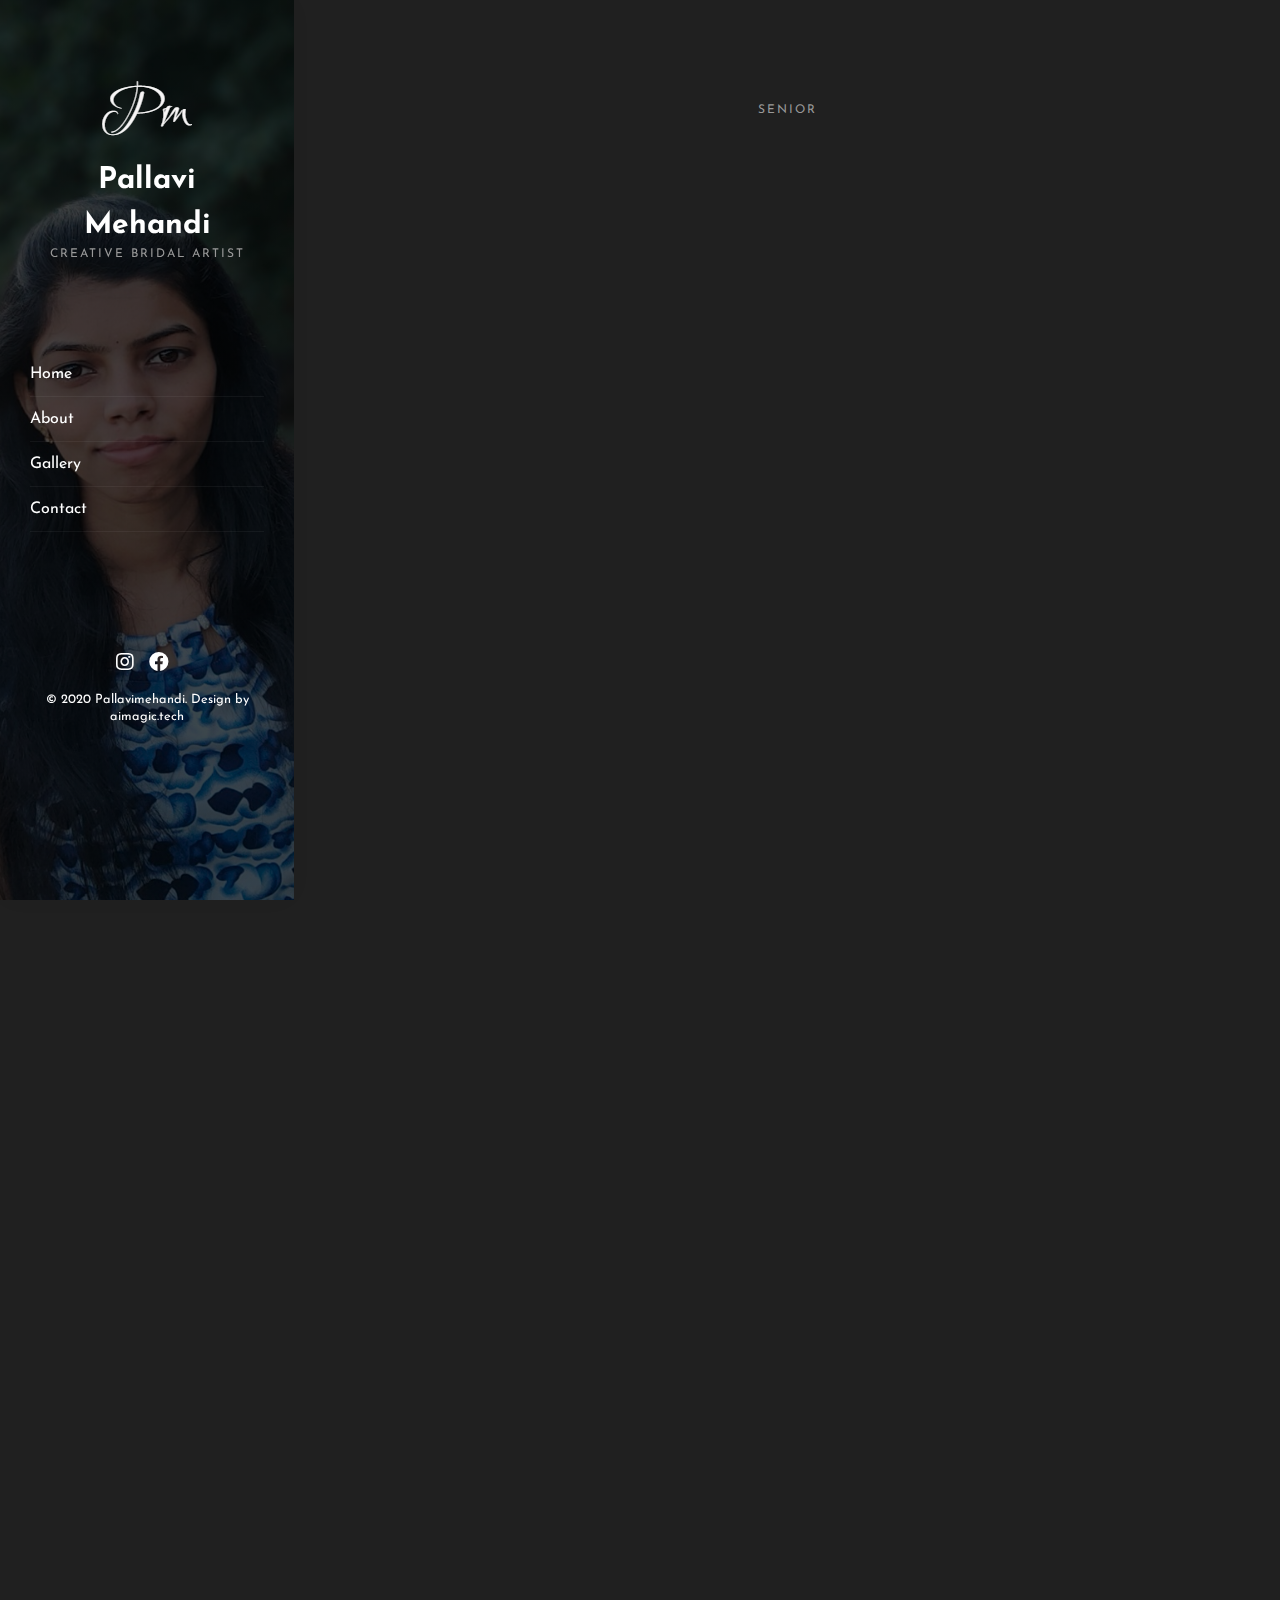
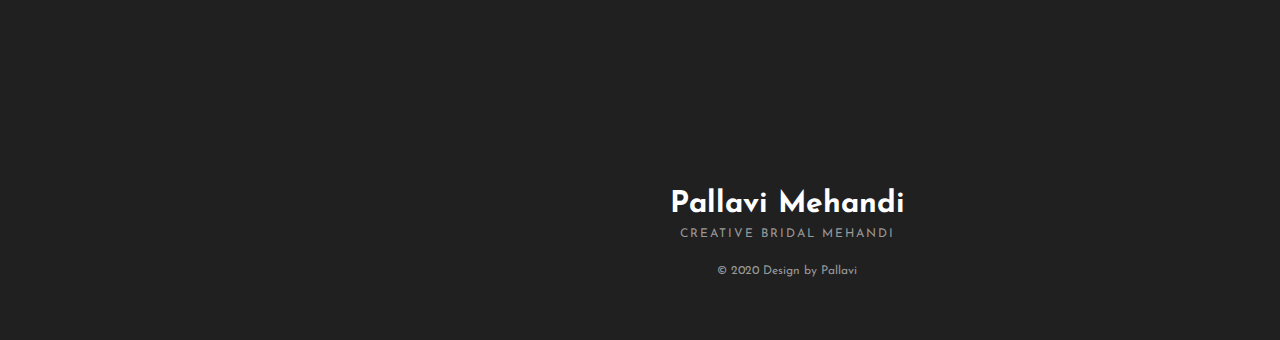
==== commit 418288cb: "Update about.html" ====
--- a/about.html
+++ b/about.html
@@ -57,7 +57,7 @@
             <li><a href="https://www.instagram.com/Pallavimehandi/" target="_blank"><i class="fab fa-instagram"></i></a></li>
             <li><a href="https://www.facebook.com/Pallavimehandiartist" target="_blank"><i class="fab fa-facebook"></i></a></li>
           </ul>
-          <p><small>&copy; 2020 Pallavimehandi. Design by Pallavi</small></p>
+          <p><small>&copy; 2020 Pallavimehandi. Design by aimagic.tech</small></p>
         </div>
       </aside>
   <!-- Main Content -->
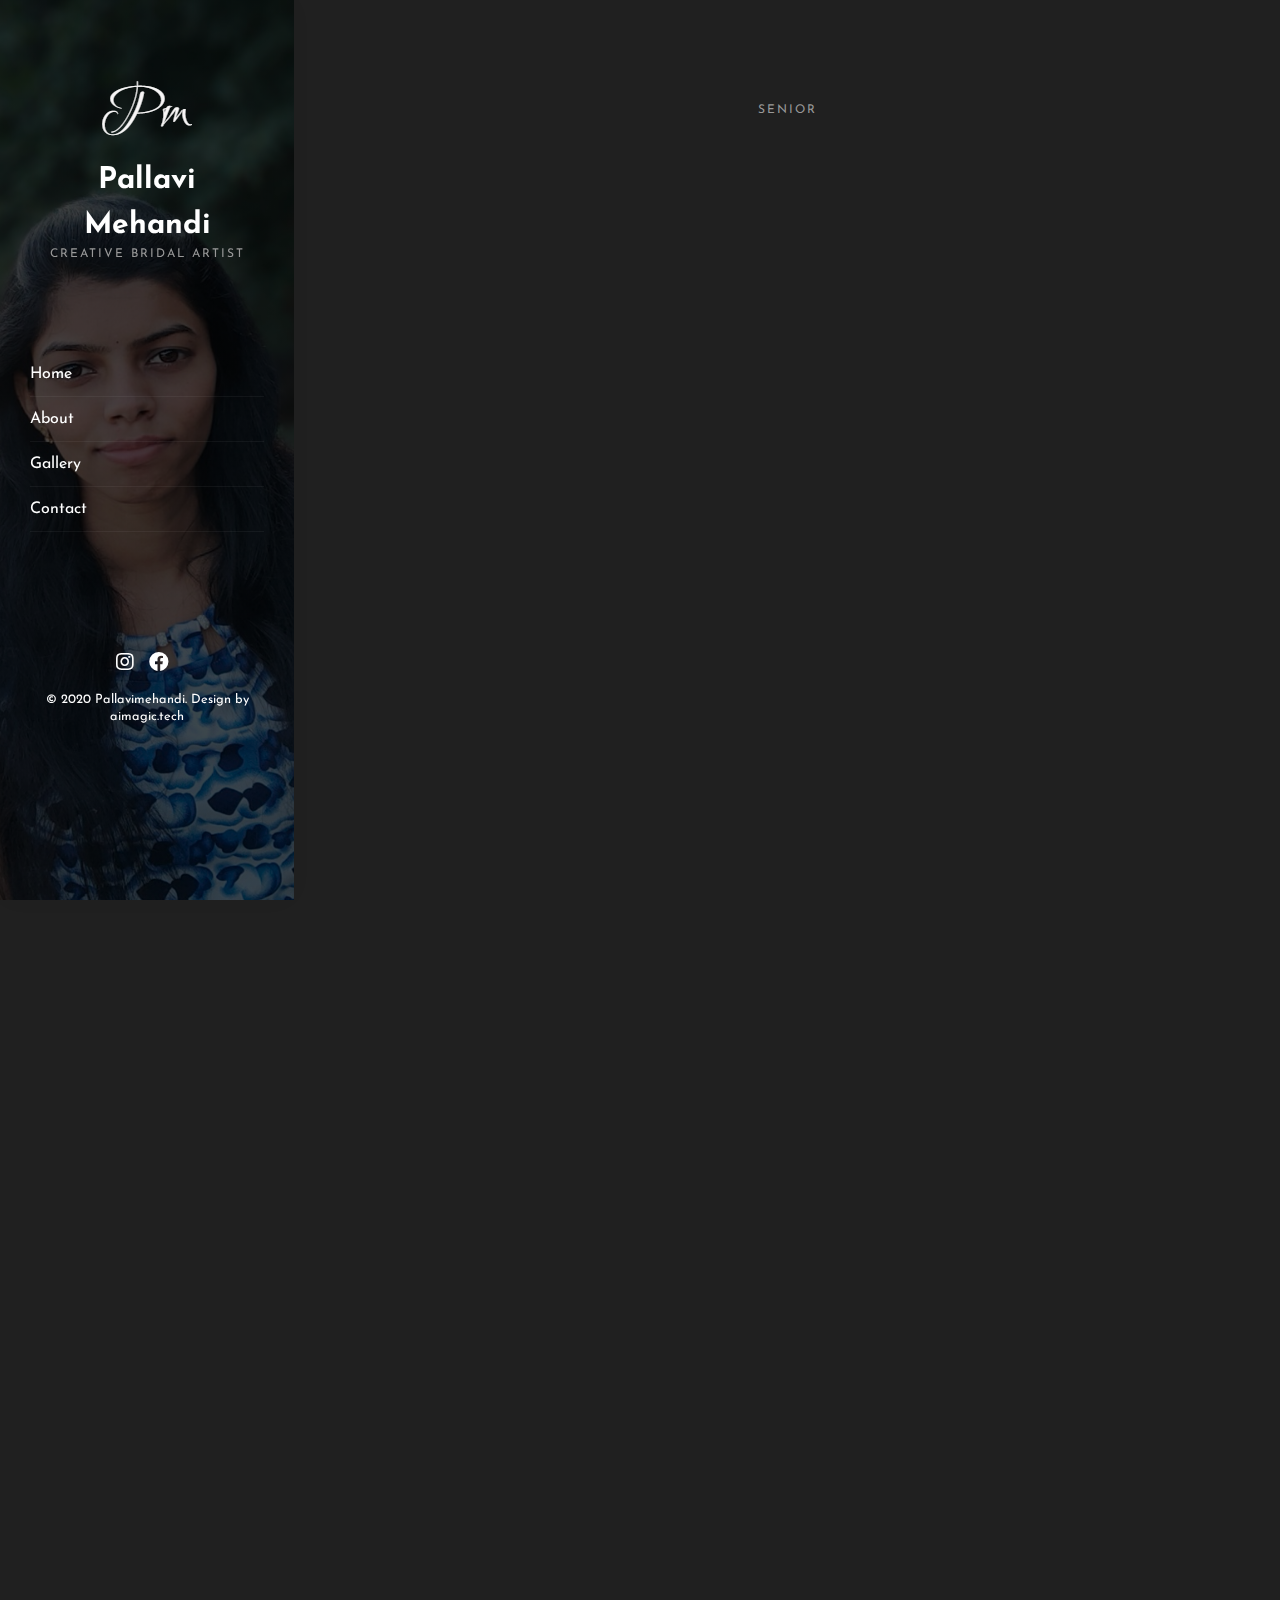
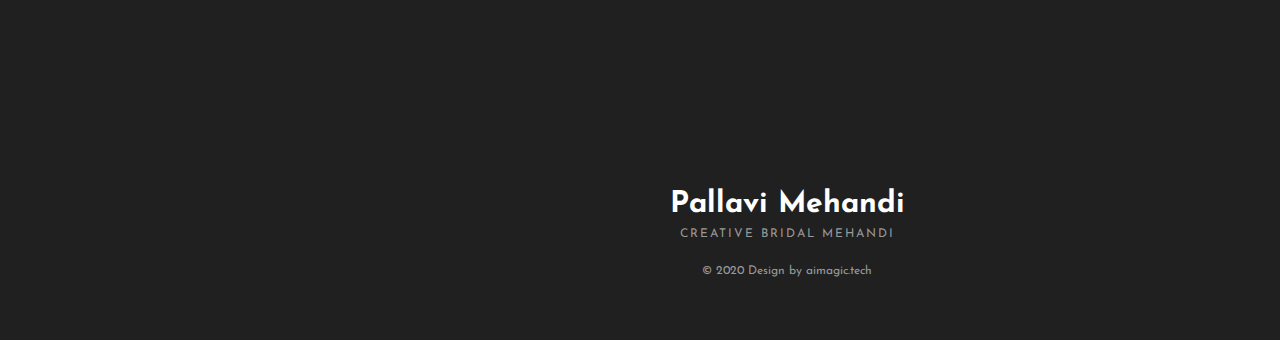
==== commit 714a8fb1: "Update about.html" ====
--- a/about.html
+++ b/about.html
@@ -93,7 +93,7 @@
             <div class="row">
               <div class="col-md-12 text-center">
                 <h1>Pallavi Mehandi <span>Creative Bridal Mehandi</span></h1>
-                <p class="annie-lead">&copy; 2020 Design by Pallavi</p>
+                <p class="annie-lead">&copy; 2020 Design by aimagic.tech</p>
               </div>
             </div>
           </div>
